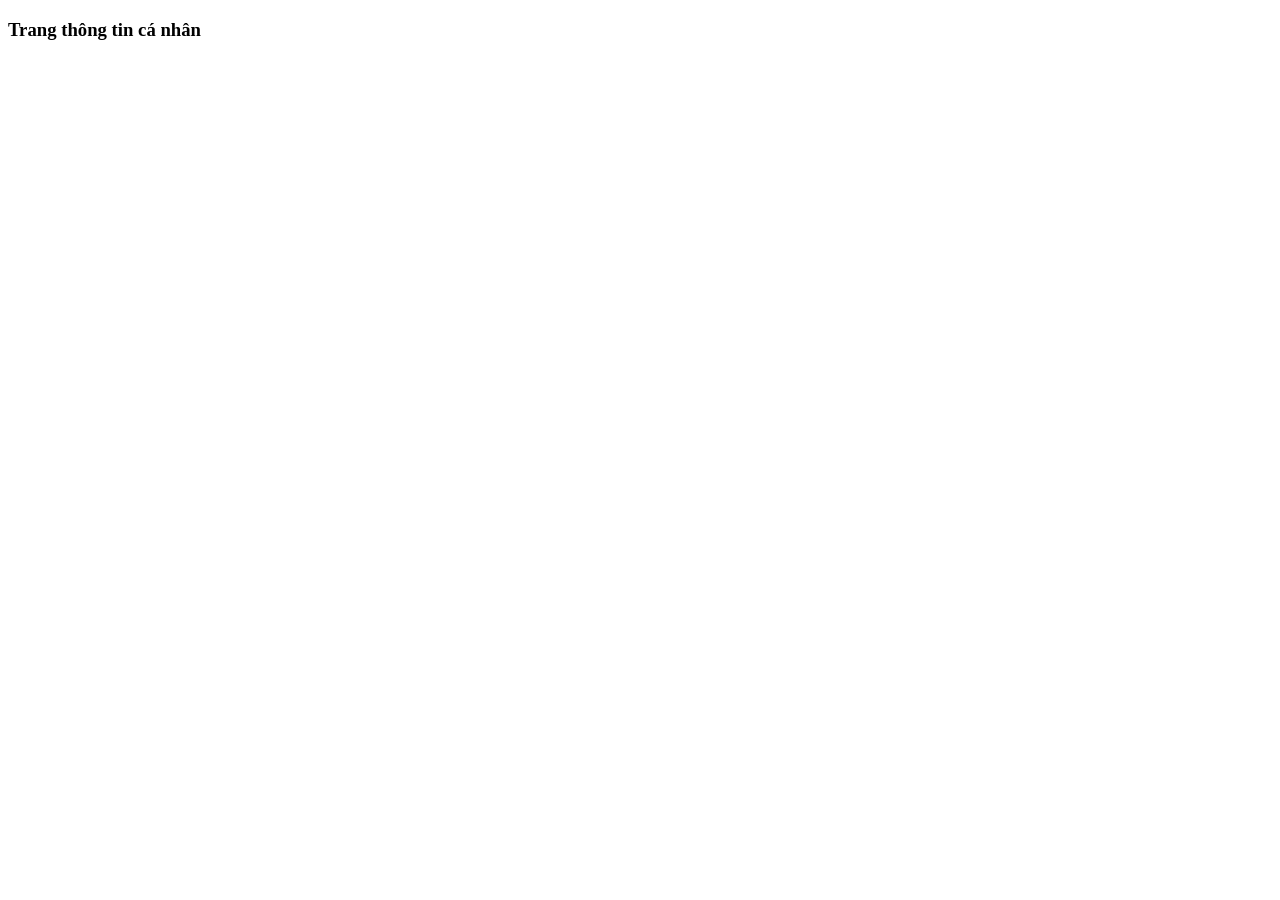
==== html/gioi-thieu.html @ 387a7363 "trang web" ====
<!DOCTYPE html>
<html lang = "vi">
    <head>

        <title>Thông tin cá nhân</title>
        <meta charset = "utf-8">

    </head>
    <body>
        <h3>Trang thông tin cá nhân</h3>
    </body>
</html>
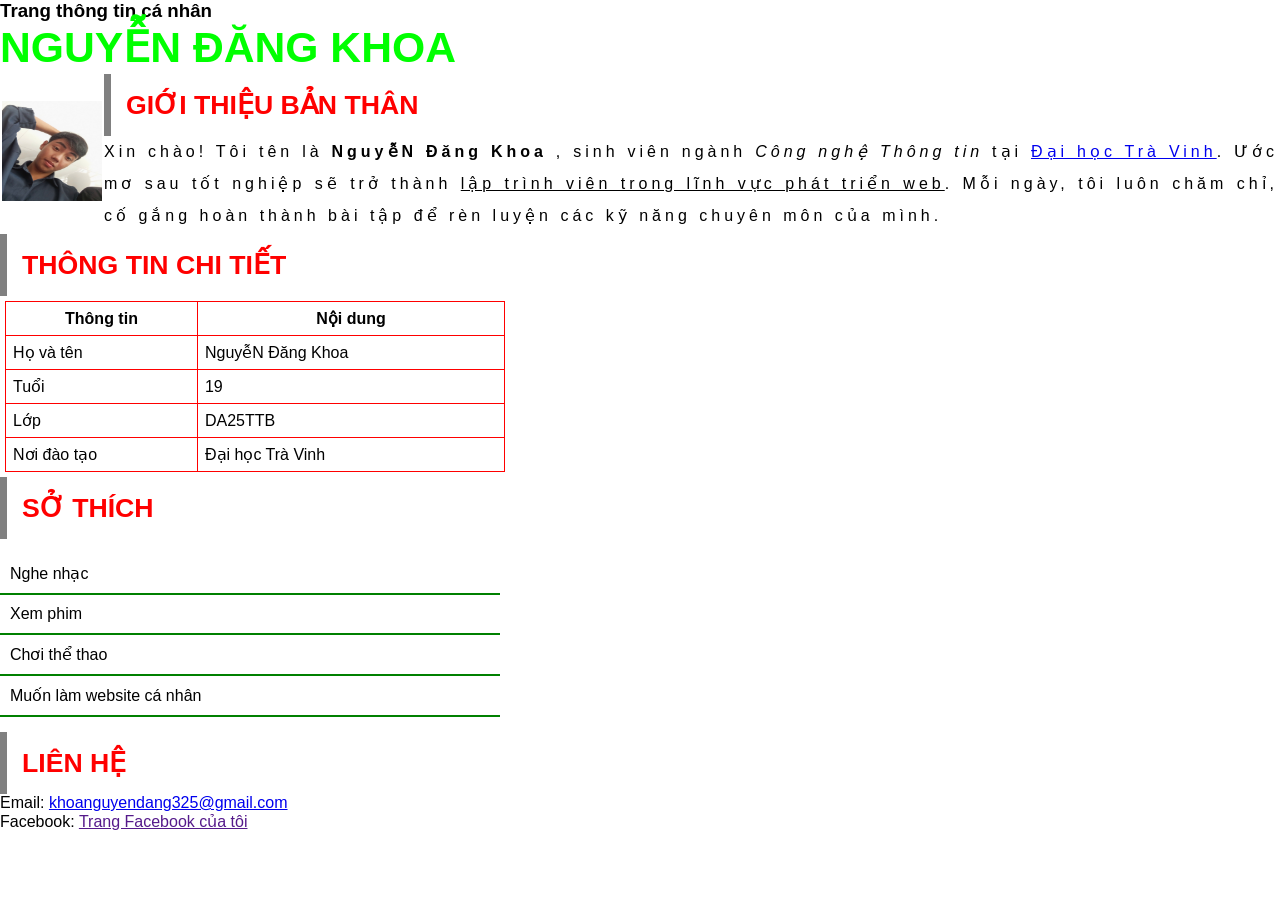
==== commit 2012e709: "html" ====
--- a/html/gioi-thieu.html
+++ b/html/gioi-thieu.html
@@ -1,12 +1,75 @@
 <!DOCTYPE html>
 <html lang = "vi">
     <head>
-
         <title>Thông tin cá nhân</title>
         <meta charset = "utf-8">
-
+        <link rel = "stylesheet" href = "../css/style.css">
     </head>
     <body>
         <h3>Trang thông tin cá nhân</h3>
+        <p id = "hoten">NguyễN Đăng Khoa</p>
+        <table id = "bang1">
+            <tr>
+                <td>
+                    <img src = "../assets/images/khoa.jpg" alt = "Ảnh đại diện" style="width:100px; height:100px;">
+                </td>
+                <td>
+                    <p class = "tieude">Giới thiệu bản thân</p>
+                    <p id = "mota">
+                        Xin chào! Tôi tên là <b>NguyễN Đăng Khoa</b> , sinh viên ngành <i>Công nghệ Thông tin</i> tại 
+                        <a href = "https://www.tvu.edu.vn">Đại học Trà Vinh</a>.
+                        Ước mơ sau tốt nghiệp sẽ trở thành <u>lập trình viên trong lĩnh vực phát triển web</u>.
+                        Mỗi ngày, tôi luôn chăm chỉ, cố gắng hoàn thành bài tập để rèn luyện các kỹ năng chuyên môn của mình.
+                    </p>
+                </td>
+            </tr>
+        </table>
+        <p class = "tieude">Thông tin chi tiết</p>
+        <table id = "bang2">
+            <tr>
+                <th>Thông tin</th>
+                <th>Nội dung</th>
+            </tr>
+            <tr>
+                <td>Họ và tên</td>
+                <td>NguyễN Đăng Khoa</td>
+            </tr>
+            <tr>
+                <td>Tuổi</td>
+                <td>19</td>
+            </tr>
+            <tr>
+                <td>Lớp</td>
+                <td>DA25TTB</td>
+            </tr>
+            <tr>
+                <td>Nơi đào tạo</td>
+                <td>Đại học Trà Vinh</td>
+            </tr>
+        </table>
+        <p class = "tieude">Sở thích</p>
+        <ul>
+            <li>
+                Nghe nhạc
+            </li>
+            <li>
+                Xem phim
+            </li>
+            <li>
+                Chơi thể thao
+            </li>
+            <li>
+                Muốn làm website cá nhân
+            </li>
+        </ul>
+        <p class = "tieude">Liên hệ</p>
+        <p>
+            Email:
+            <a href = "mailto: khoanguyendang325@gmail.com">khoanguyendang325@gmail.com</a>
+        </p>
+        <p>
+            Facebook:
+            <a href = "">Trang Facebook của tôi</a>
+        </p>
     </body>
 </html>
--- a/css/style.css
+++ b/css/style.css
@@ -0,0 +1,57 @@
+/*viết mã css*/
+* {
+    margin:0px;
+    padding:0px;
+    font-family:Arial, Helvetica, sans-serif;
+    line-height:;
+}
+
+#hoten{
+    text-transform: uppercase;/*in hoa */
+    font-size:32pt;/*cỡ chữ*/
+    font-weight:bolder;/*in đậm*/
+    color:#00ff00;/*màu chữ*/
+}
+.tieude{
+    text-transform:uppercase;
+    /*background-color:gray;*/
+    max-width:400px;
+    width:100%;
+    padding:15px;
+    color:red;
+    /*border-radius:5px;*/
+    font-weight:bolder;
+    font-size:20pt;
+    border-left:7px solid gray;
+}
+#mota{
+    letter-spacing:4px;
+    line-height:2;
+    text-align:justify;
+}
+table#bang2{
+    width:100%;
+    max-width:500px;
+    margin:5px;
+}
+table#bang2, table#bang2 td, table#bang2 tr, table#bang2 th {
+    border:1px solid red;
+    padding: 7px;
+    border-collapse:collapse;
+}
+ul, ol{
+    margin: 15px 0px;
+    /*border:1px solid black;*/
+    list-style-type:none;
+    list-style-position:inside;
+    max-width:500px;
+    margin:15px 0px;
+}
+li{
+    padding:10px;
+    border-bottom:2px solid green;
+}
+li:hover{
+    background-color:orange;
+    font-weight:bolder;
+}
